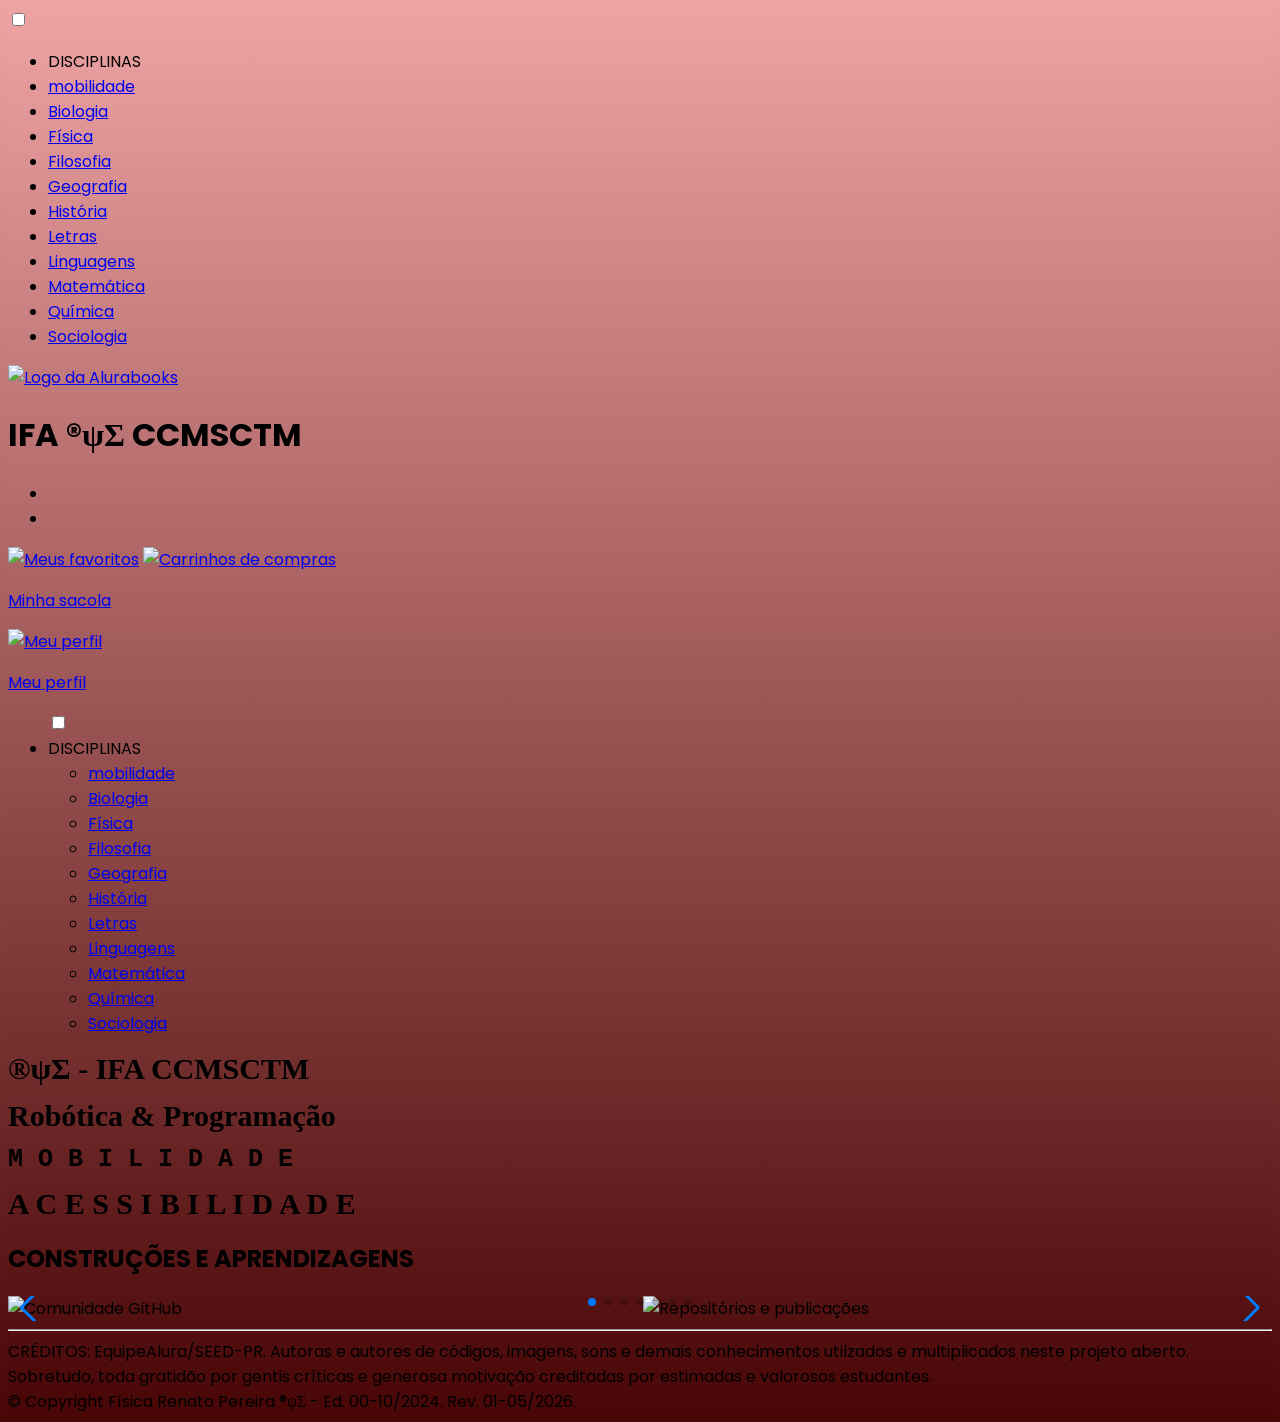
==== index.html @ ce44a444 "Update index.html" ====
<!DOCTYPE html>
<html lang="pt-BR">

<head> <!--INSTRUMENTOS DO PROGRAMADOR-->
    <meta charset="UTF-8">
    <meta name="viewport" content="width=device-width, initial-scale=1.0">
    <title>®ψΣ - IFA CCMSCTM</title>
    <link rel="icon" type="image/svg" href="img/Logo.svg">
    <link rel="stylesheet" href="reset.css">
    <link rel="preconnect" href="https://fonts.googleapis.com">
    <link rel="preconnect" href="https://fonts.gstatic.com" crossorigin>
    <link href="https://fonts.googleapis.com/css2?family=Poppins:wght@300;400;500;700&display=swap" rel="stylesheet">
    <link rel="stylesheet" href="https://unpkg.com/swiper@8/swiper-bundle.min.css" />
    <link href="https://fonts.googleapis.com/css2?family=Josefin+Sans:wght@400;700&display=swap" rel="stylesheet">
    <link rel="stylesheet" href="styles.css">

    <link rel="stylesheet" href="https://cdn.jsdelivr.net/npm/swiper@11/swiper-bundle.min.css"/>
    <script src="https://cdn.jsdelivr.net/npm/swiper@11/swiper-bundle.min.js"></script>
</head>

<body> <!--CORPO DA PÁGINA INICIAL-->
    <header class="cabeçalho"> <!--CABEÇALHO E CLASSE PARA O CSS STYLE-->
        <div class="container"> <!--UMA DIVISÃO PARA COMPORTAR OS ELEMENTOS DO CABEÇALHO E AS CLASSES DE CSS-->
            <input type="checkbox" id="menu" class="container__botao"> <!--Cria caixa de seleção (checkbox) interativa, usada para controlar elementos de interface (AQUI: menus "hambúrguer" responsivos).--> 
            <label for="menu" class="container__rotulo"> <!--A área clicável que interage com o botão do menu-->
                <span class="cabeçalho__menu-hamburguer container__imagem"></span> <!--Estiliza o menu hamburger-->
            
    </label>
        <ul class="lista-menu"> <!-- Lista Oculta de links de Navegação do site no HAMBURGER PARA O CELULAR ou MOBILE-->
            <li class="lista-menu__titulo">DISCIPLINAS</li>
                     <li class="lista-menu__item">
                        <a href="mobilidade.html" class="lista-menu__link">mobilidade</a>
                    </li>
                    <li class="lista-menu__item">
                        <a href="#" class="lista-menu__link">Biologia</a>
                    </li>
                    <li class="lista-menu__item">
                        <a href="#" class="lista-menu__link">Física</a>
                    </li>
                    <li class="lista-menu__item">
                        <a href="#" class="lista-menu__link">Filosofia</a>
                    </li>
                    <li class="lista-menu__item">
                        <a href="#" class="lista-menu__link">Geografia</a>
                    </li>
                    <li class="lista-menu__item">
                        <a href="#" class="lista-menu__link">História</a>
                    </li>
                    <li class="lista-menu__item">
                        <a href="#" class="lista-menu__link">Letras</a>
                    </li>
                    <li class="lista-menu__item">
                        <a href="#" class="lista-menu__link">Linguagens</a>
                    </li>
                    <li class="lista-menu__item">
                        <a href="#" class="lista-menu__link">Matemática</a>
                    </li>
                    <li class="lista-menu__item">
                        <a href="#" class="lista-menu__link">Química</a>
                    </li>
                    <li class="lista-menu__item">
                        <a href="#" class="lista-menu__link">Sociologia</a>
                    </li>
            </ul> <!--Fim da Lista de Navegação de celular/mobile-->
    
    
            <a href="index.html"><!--IMAGEM DA LOGO COM LINK PARA A HOME PAGE-->
               <img src="img/Logo.svg" alt="Logo da Alurabooks" class="container__imagem">
            </a><!-- LOGO DO SITE NO CABEÇALHO E CLASSE DO CSS-->
            <h1 class="container__titulo"><b class="container__titulo--negrito">IFA ®ψΣ</b> CCMSCTM</h1>
        </div> <!-- TÍTULO DO SITE NO CABEÇALHO E CLASSE DO CSS-->

        <ul><!--LISTA COM LINKS PARA OS FAVORITOS E MINHA ESTANTE - DESATIVADOS-->
            <li class="opções__item"><a href="#" class="opções__link"></a></li> <!--Favoritos-->            
        <div class="container">
            <li class="opções__item"><a href="#" class="opções__link"></a></li> <!--Minha Estante-->
        </ul>

                           <!--IMAGENS LINKADAS DOS FAVORITOS, MINHA SACOLA E MEU PERFIL - APARENTES, MAS NÃO FUNCIONAIS-->
            <a href="#"><img src="img/Favoritos.svg" alt="Meus favoritos"
                class="container__imagem container__imagem-transparente"></a>
            <a href="#" class="container__link">
                <img src="img/Compras.svg" alt="Carrinhos de compras" class="container__imagem">
                <p class="container__texto">Minha sacola</p>
            </a>
            <a href="#" class="container__link">
                <img src="img/Usuario.svg" alt="Meu perfil" class="container__imagem">
                <p class="container__texto">Meu perfil</p>
            </a> <!--FIM DO CAMPO DOS LINKS NO CELULAR OU MOBILE-->

 <ul class="opções"> <!-- LISTA VISÍVEL DE LINKS DE NAVEGAÇAO do site no HAMBURGER DO CBEÇALHO PARA O DESKTOP-->
            <input type="checkbox" id="opções-menu" class="opções__botão"> <!--input cria um marcador clicável, id identifica para label usar o for e endereçar a ação, o class leva ao CSS-->
            <label for="opções-menu" class="opções__rotulo"> <!--ENDEREÇADOR DO S LINKS DO MENU HAMBURBER-->
                <li class="opções__item">DISCIPLINAS</li> <!--TÍTULO DO MENU HAMBRGER -->
            </label>

            <ul class="lista-menu"> <!-- LISTA OCULTA DE LINKS DE NAVEGAÇÃO do site no HAMBURGER PARA O DESKTOP E CLASSE DO CSS-->
                <li class="lista-menu__item">
                    <a href="mobilidade.html" class="lista-menu__link">mobilidade</a>
                </li>
                <li class="lista-menu__item">
                    <a href="#" class="lista-menu__link">Biologia</a>
                </li>
                <li class="lista-menu__item">
                    <a href="#" class="lista-menu__link">Física</a>
                </li>
                <li class="lista-menu__item">
                    <a href="#" class="lista-menu__link">Filosofia</a>
                </li>
                  <li class="lista-menu__item">
                    <a href="#" class="lista-menu__link">Geografia</a>
                </li>
                <li class="lista-menu__item">
                    <a href="#" class="lista-menu__link">História</a>
                </li>
                <li class="lista-menu__item">
                    <a href="#" class="lista-menu__link">Letras</a>
                </li>
                <li class="lista-menu__item">
                    <a href="#" class="lista-menu__link">Linguagens</a>
                </li>
                <li class="lista-menu__item">
                    <a href="#" class="lista-menu__link">Matemática</a>
                </li>
                 <li class="lista-menu__item">
                    <a href="#" class="lista-menu__link">Química</a>
                </li>
                <li class="lista-menu__item">
                    <a href="#" class="lista-menu__link">Sociologia</a>
                </li>

            </ul> <!--FIM DA LISTA DE NAVEGAÇAO DO DESKTOP-->

        </div>
    
    </header>  <!--FIM DO CABEÇALHO-->


    
   <section class="banner"> <!--Primeiro Espaço editável da página inicial- UMA SECTION, UMA REGIÃO VISUAL NA HOME PAGE-->
        <h1 class="gradient-text">®ψΣ - IFA CCMSCTM </h1>        
         <h3 class="gradient-text">Robótica & Programação</h3> <!--Título Colorido-->
        <div class="banner-container">
             <h1 class="titulo-digitando">M O B I L I D A D E</h1>
             <h1 class="gradient-text">A C E S S I B I L I D A D E</h1>
        </div>
    </section>


                <!--INÍCIO DO CARROSSEL DE IMAGENS E CLASS DO CSS-->
    <section class="carrossel">
        <h1 class="carrossel__titulo">CONSTRUÇÕES E APRENDIZAGENS</h1>
        <!-- CONTEÚDO DO CARROSSEL, SLIDES -->
        <div class="carrossel__container"> <!--AGRPAMENTO DOS SLIDES-->
            <div class="swiper"> <!--ORGANIZA O INICIA DO DESLIZAMENTO, MAS REQUER O WRAPPEER -->
                <div class="swiper-pagination"></div> <!--ORGANIZA A INDERIAÇÃO, ALOCAÇÃO DOS SLIDES PARA EXECUÇÃO-->

                <div class="swiper-wrapper"> <!--ORGANIZA E POSSIBILITA A TRANSIÇÃO DOS SLIDES--> 
                    <!-- ALOCAÇÃO DOS SLIDES -->
                    <div class="swiper-slide"><img src="img/git.svg" alt="Comunidade GitHub"></div>
                    <div class="swiper-slide"><img src="img/git1.svg" alt="Repositórios e publicações"></div>
                    <div class="swiper-slide"><img src="img/tink.svg" alt="Simuladores de robótica"></div>
                    <div class="swiper-slide"><img src="img/tink3.svg" alt="Programaçao e publicações"></div>
                    <div class="swiper-slide"><img src="img/tink.svg" alt="Códigos e simuladores"></div>
                    <div class="swiper-slide"><img src="img/ifa.svg" alt="Projeto e publicações"></div>
                    <div class="swiper-slide"><img src="img/vs2.svg" alt="Códigos e simuladores"></div>
                </div>

                <!-- HABILITA A NAVEGAÇÃO POR BOTÕES -->
                <div class="swiper-button-prev"></div>
                <div class="swiper-button-next"></div>
            </div>
        </div>
    </section> <!--FIM DO CARROSSEL-->

    <hr /> <!--LINHA HORIZONTAL DE SEPARAÇÃO-->



      <!--JAVA PARA CARROSSEL DE SLIDES DINÂMICO E MANUAL POR SETAS-->
<script>
  const swiper = new Swiper('.swiper', {
    // Configuração da navegação (setas funcionando)
    navigation: {
      nextEl: '.swiper-button-next',
      prevEl: '.swiper-button-prev',
    },
    
    // Paginação (opcional)
    pagination: {                
      el: '.swiper-pagination',
      clickable: true, // Adiciona clicabilidade aos pontos
    },

    // Configurações para Loop Infinito
    loop: true, // Habilita o loop
    slidesPerView: 2, // Quantidade de slides visíveis
    spaceBetween: 5, // Espaçamento
    
    // Opcional: Adicionar autoplay para ser automático
    autoplay: {
      delay: 5000,
      disableOnInteraction: false, // Mantém o autoplay após usar as setas
    },
  });
</script>   <!--FIM DO CÓDIGO JAVA E UTILIZAÇÃO-->
             


         <!--CÓDIGO JAVA PAUSADO, SEM AÇÃO DAS SETAS-->
<script>
// Certifique-se de importar o Autoplay se estiver usando módulos
// import Swiper, { Navigation, Pagination, Autoplay } from 'swiper'; 
// Swiper.use([Navigation, Pagination, Autoplay]);

//const swiper = new Swiper('.swiper', {
  // Configuração da navegação
  //spaceBetween: 5,
  //slidesPerView: 2, // Pode ser 'auto' para slides dinâmicos
  
  //navigation: {
    //nextEl: '.swiper-button-next',
    //prevEl: '.swiper-button-prev',
  //},
  
  // Opcionais
  //pagination: { el: '.swiper-pagination', clickable: true },

  // --- ALTERAÇÕES PARA INFINITO/DINÂMICO ---
  //loop: true, // Habilita o loop infinito
  
 // autoplay: {
   // delay: 0, // 0ms para efeito contínuo (marquee)
   // disableOnInteraction: false, // Continua mesmo após interagir
 // },
  
 // speed: 15000, // Velocidade da transição (aumente para ser mais lento)
  
  // Opcional: Se quiser que mova suavemente sem parar
  // freeMode: true, 
  // freeModeSticky: true, 
  
  // --- Garante que o Swiper se atualize ao adicionar itens ---
  // observer: true,
  //observeParents: true,
//});

 </script>



    
    <div class="rodapepadrao"> <!--RODAPÉ-->
         CRÉDITOS: EquipeAlura/SEED-PR. Autoras e autores de códigos, imagens, sons e demais conhecimentos utilzados e multiplicados neste projeto aberto. Sobretudo, toda gratidão por gentis críticas e generosa motivação creditadas por estimadas e valorosos estudantes.
          <div class="copyright">© Copyright Física Renato Pereira ®ψΣ - Ed. 00-10/2024. Rev. 01-05/2026.</div>
          </div>

    
</body> <!--FIM DO CORPO DA FOE PAGE-->

</html> <!--FIM DO CÓDIGO-->
---- styles.css ----
@import url("styles/header.css");
@import url("styles/banner.css");
@import url("styles/carrossel.css");
@import url("styles/topicos.css");
@import url("styles/contato.css");
@import url("styles/rodapé.css");

:root {
    --cor-de-fundo: #EBECEE;
    --branco: #FFFFFF;
    --vermelho: darkred;
    --laranja: #8b0000;
    --azul-degrade: linear-gradient(97.54deg, #002F52 35.49%, #326589 165.37%);
    --fonte-principal: "Poppins";
    --azul: #002F52;
    --fonte-secundario: "Josefin Sans";
    --preto: #000000;
    --cinza: #474646;
    --cinza-claro: #858585;
}

body, html {
    background: linear-gradient(to bottom, #eea3a3 0%,#490606 100%);
    font-family: var(--fonte-principal);
    font-size: 16px;
    font-weight: 400;
}

.titulo-digitando {
    font-family: monospace;
    font-size: 25px;
    color:linear-gradient(to right, #efecec, #21024c); 
    overflow: hidden;
    white-space: nowrap;
    border-right: px solid;
    width: 1;
    animation: typing 6s steps(30, end) infinite, blink 1s infinite;
    margin-top: 1%;
    margin-bottom: 1%;
}

@keyframes typing {
    0% {
        width: 0;
    }
    50%, 100% {
        width: 100%; /* Expande o tamanho até preencher todo o texto */
    }
}

@keyframes blink {
    50% {
        border-color: transparent;
    }
}

.gradient-text {
  font-family: Garamond;
  font-size: 30px;
  color: #440505;
  background: linear-gradient(97.54deg, black 20%, yellow 15%, blue 20%, #110003 25%, darkred 30%, rgb(2, 66, 15) 35%);
  background-size: 400%; /* Aumenta o tamanho do fundo para animar */
  -webkit-background-clip: text; /* Recorta o fundo no formato do texto */
  background-clip: text;
  -webkit-text-fill-color: transparent; /* Torna a cor original transparente */
  animation: degrade-animation 15s ease infinite; /* Animação */
margin-bottom: 0%;
margin-top: 1vw;
}

@keyframes degrade-animation {
  0% { background-position: 0% 50%; }
  50% { background-position: 100% 50%; }
  100% { background-position: 0% 50%; }
}
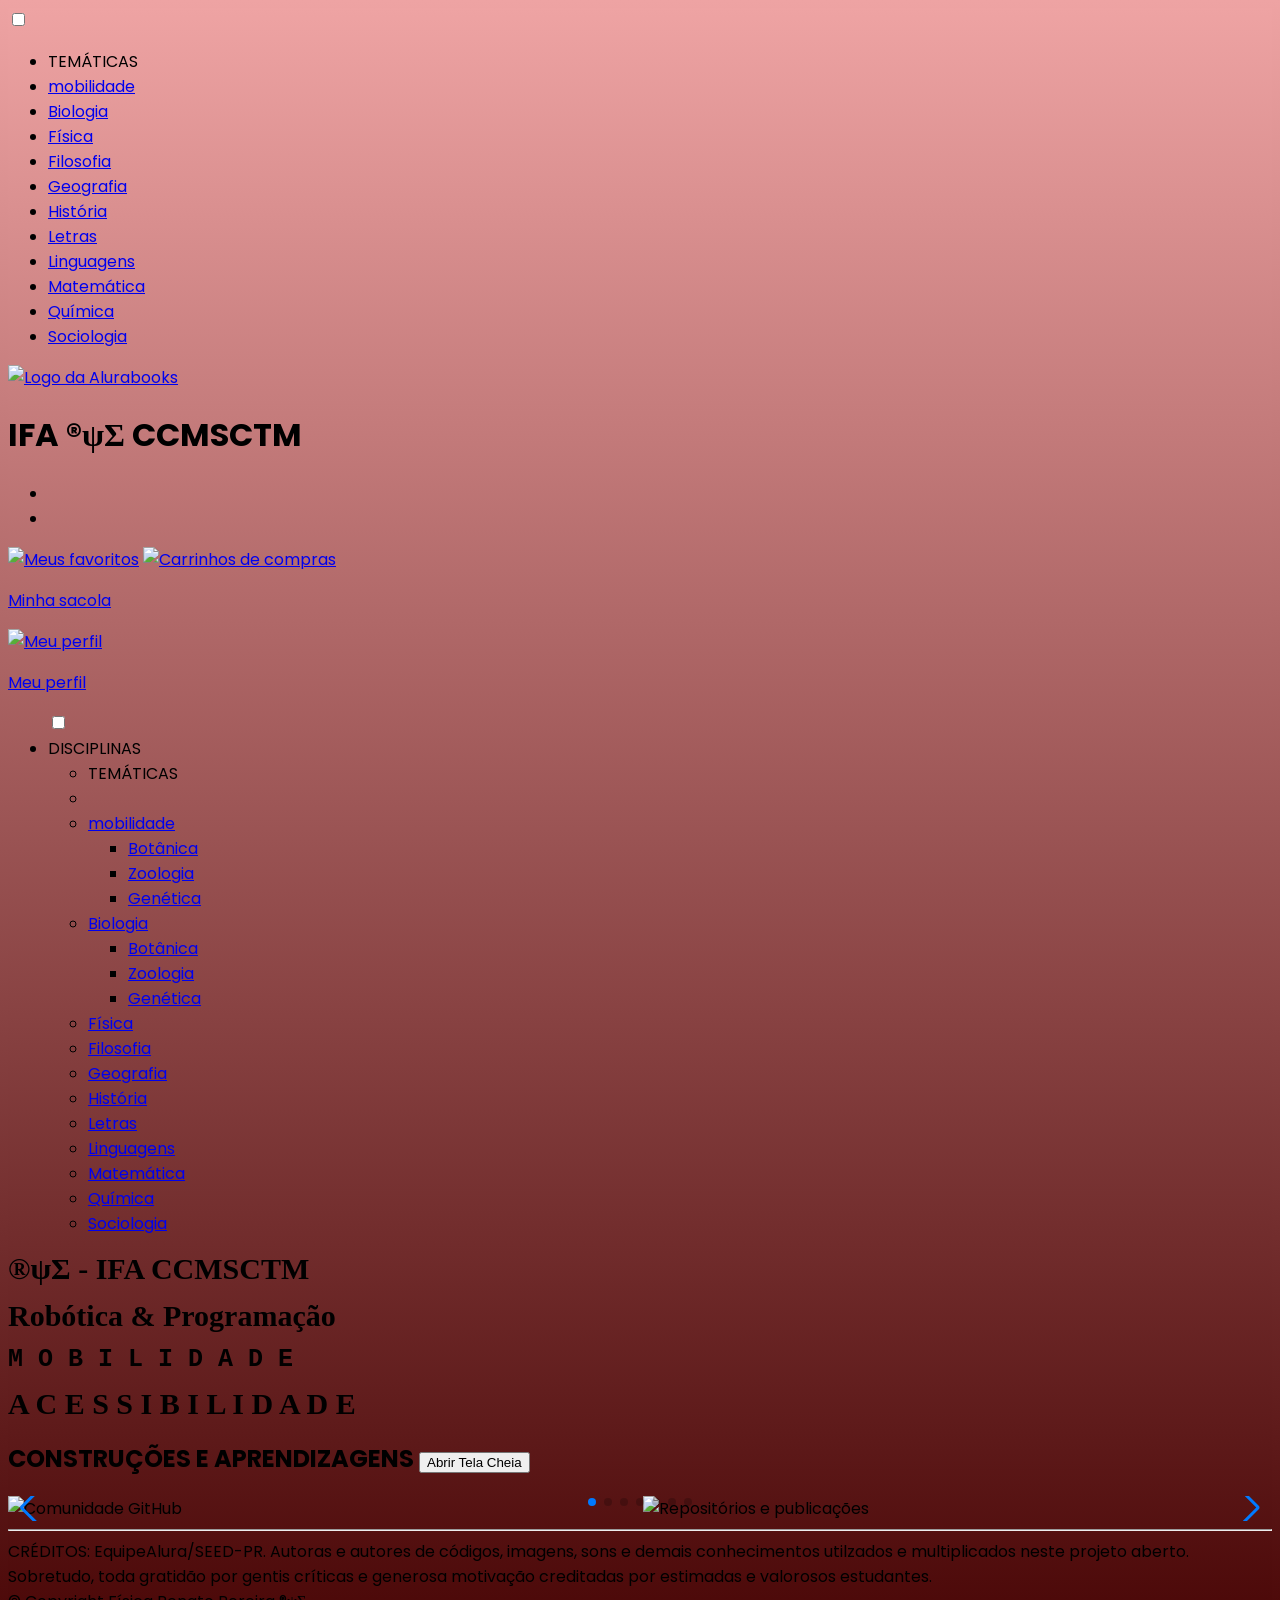
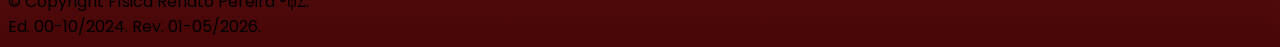
==== commit 25aa9755: "Update index.html" ====
--- a/index.html
+++ b/index.html
@@ -27,7 +27,7 @@
             
     </label>
         <ul class="lista-menu"> <!-- Lista Oculta de links de Navegação do site no HAMBURGER PARA O CELULAR ou MOBILE-->
-            <li class="lista-menu__titulo">DISCIPLINAS</li>
+            <li class="lista-menu__titulo">TEMÁTICAS</li>
                      <li class="lista-menu__item">
                         <a href="mobilidade.html" class="lista-menu__link">mobilidade</a>
                     </li>
@@ -93,43 +93,37 @@
             <label for="opções-menu" class="opções__rotulo"> <!--ENDEREÇADOR DO S LINKS DO MENU HAMBURBER-->
                 <li class="opções__item">DISCIPLINAS</li> <!--TÍTULO DO MENU HAMBRGER -->
             </label>
-
-            <ul class="lista-menu"> <!-- LISTA OCULTA DE LINKS DE NAVEGAÇÃO do site no HAMBURGER PARA O DESKTOP E CLASSE DO CSS-->
-                <li class="lista-menu__item">
-                    <a href="mobilidade.html" class="lista-menu__link">mobilidade</a>
-                </li>
-                <li class="lista-menu__item">
-                    <a href="#" class="lista-menu__link">Biologia</a>
-                </li>
-                <li class="lista-menu__item">
-                    <a href="#" class="lista-menu__link">Física</a>
-                </li>
-                <li class="lista-menu__item">
-                    <a href="#" class="lista-menu__link">Filosofia</a>
-                </li>
-                  <li class="lista-menu__item">
-                    <a href="#" class="lista-menu__link">Geografia</a>
-                </li>
-                <li class="lista-menu__item">
-                    <a href="#" class="lista-menu__link">História</a>
-                </li>
-                <li class="lista-menu__item">
-                    <a href="#" class="lista-menu__link">Letras</a>
-                </li>
-                <li class="lista-menu__item">
-                    <a href="#" class="lista-menu__link">Linguagens</a>
-                </li>
-                <li class="lista-menu__item">
-                    <a href="#" class="lista-menu__link">Matemática</a>
-                </li>
-                 <li class="lista-menu__item">
-                    <a href="#" class="lista-menu__link">Química</a>
-                </li>
-                <li class="lista-menu__item">
-                    <a href="#" class="lista-menu__link">Sociologia</a>
-                </li>
-
-            </ul> <!--FIM DA LISTA DE NAVEGAÇAO DO DESKTOP-->
+                    <ul class="lista-menu"> 
+                        <li class="lista-menu__titulo">TEMÁTICAS</li> 
+                        <li class="lista-menu__item"> 
+                            <li class="lista-menu__item dropdown">   
+                             <a href="mobilidade.html" class="lista-menu__link">mobilidade</a> 
+                               <ul class="submenu">
+                                  <li><a href="botanica.html" class="submenu__link">Botânica</a></li>
+                                  <li><a href="zoologia.html" class="submenu__link">Zoologia</a></li>
+                                  <li><a href="genetica.html" class="submenu__link">Genética</a></li>
+                                </ul>
+                              </li> 
+                        <!-- Item com Submenu -->
+                          <li class="lista-menu__item dropdown"> 
+                            <a href="#" class="lista-menu__link">Biologia</a> 
+                            <ul class="submenu">
+                              <li><a href="botanica.html" class="submenu__link">Botânica</a></li>
+                              <li><a href="zoologia.html" class="submenu__link">Zoologia</a></li>
+                              <li><a href="genetica.html" class="submenu__link">Genética</a></li>
+                            </ul>
+                          </li> 
+  
+                              <li class="lista-menu__item"> <a href="#" class="lista-menu__link">Física</a> </li> 
+                              <li class="lista-menu__item"> <a href="#" class="lista-menu__link">Filosofia</a> </li> 
+                              <li class="lista-menu__item"> <a href="#" class="lista-menu__link">Geografia</a> </li> 
+                              <li class="lista-menu__item"> <a href="#" class="lista-menu__link">História</a> </li> 
+                              <li class="lista-menu__item"> <a href="#" class="lista-menu__link">Letras</a> </li> 
+                              <li class="lista-menu__item"> <a href="#" class="lista-menu__link">Linguagens</a> </li> 
+                              <li class="lista-menu__item"> <a href="#" class="lista-menu__link">Matemática</a> </li> 
+                              <li class="lista-menu__item"> <a href="#" class="lista-menu__link">Química</a> </li> 
+                              <li class="lista-menu__item"> <a href="#" class="lista-menu__link">Sociologia</a> </li> 
+                            </ul> <!--FIM DA LISTA DE NAVEGAÇAO DO DESKTOP-->
 
         </div>
     
@@ -148,30 +142,26 @@
 
 
                 <!--INÍCIO DO CARROSSEL DE IMAGENS E CLASS DO CSS-->
-    <section class="carrossel">
-        <h1 class="carrossel__titulo">CONSTRUÇÕES E APRENDIZAGENS</h1>
-        <!-- CONTEÚDO DO CARROSSEL, SLIDES -->
-        <div class="carrossel__container"> <!--AGRPAMENTO DOS SLIDES-->
-            <div class="swiper"> <!--ORGANIZA O INICIA DO DESLIZAMENTO, MAS REQUER O WRAPPEER -->
-                <div class="swiper-pagination"></div> <!--ORGANIZA A INDERIAÇÃO, ALOCAÇÃO DOS SLIDES PARA EXECUÇÃO-->
-
-                <div class="swiper-wrapper"> <!--ORGANIZA E POSSIBILITA A TRANSIÇÃO DOS SLIDES--> 
-                    <!-- ALOCAÇÃO DOS SLIDES -->
-                    <div class="swiper-slide"><img src="img/git.svg" alt="Comunidade GitHub"></div>
-                    <div class="swiper-slide"><img src="img/git1.svg" alt="Repositórios e publicações"></div>
-                    <div class="swiper-slide"><img src="img/tink.svg" alt="Simuladores de robótica"></div>
-                    <div class="swiper-slide"><img src="img/tink3.svg" alt="Programaçao e publicações"></div>
-                    <div class="swiper-slide"><img src="img/tink.svg" alt="Códigos e simuladores"></div>
-                    <div class="swiper-slide"><img src="img/ifa.svg" alt="Projeto e publicações"></div>
-                    <div class="swiper-slide"><img src="img/vs2.svg" alt="Códigos e simuladores"></div>
-                </div>
-
-                <!-- HABILITA A NAVEGAÇÃO POR BOTÕES -->
-                <div class="swiper-button-prev"></div>
-                <div class="swiper-button-next"></div>
-            </div>
-        </div>
-    </section> <!--FIM DO CARROSSEL-->
+<section class="carrossel"> 
+  <h1 class="carrossel__titulo">CONSTRUÇÕES E APRENDIZAGENS <button id="btn-fullscreen">Abrir Tela Cheia</button></h1> 
+  <!-- Adicionamos o id "carrossel-fullscreen" aqui -->
+  <div class="carrossel__container" id="carrossel-fullscreen"> 
+    <div class="swiper"> 
+      <div class="swiper-pagination"></div> 
+      <div class="swiper-wrapper"> 
+        <div class="swiper-slide"><img src="img/git.svg" alt="Comunidade GitHub"></div> 
+        <div class="swiper-slide"><img src="img/git1.svg" alt="Repositórios e publicações"></div> 
+        <div class="swiper-slide"><img src="img/tink.svg" alt="Simuladores de robótica"></div> 
+        <div class="swiper-slide"><img src="img/tink3.svg" alt="Programaçao e publicações"></div> 
+        <div class="swiper-slide"><img src="img/tink.svg" alt="Códigos e simuladores"></div> 
+        <div class="swiper-slide"><img src="img/ifa.svg" alt="Projeto e publicações"></div> 
+        <div class="swiper-slide"><img src="img/vs2.svg" alt="Códigos e simuladores"></div> 
+      </div> 
+      <div class="swiper-button-prev"></div> 
+      <div class="swiper-button-next"></div> 
+    </div> 
+  </div> 
+</section> <!--FIM DO CARROSSEL-->
 
     <hr /> <!--LINHA HORIZONTAL DE SEPARAÇÃO-->
 
@@ -247,12 +237,54 @@
 
  </script>
 
+<script>
+
+    const carrosselContainer = document.getElementById('carrossel-fullscreen');
+
+// Executa ao clicar duas vezes no carrossel (evita conflito com arrastar os slides)
+carrosselContainer.addEventListener('dblclick', () => {
+  if (!document.fullscreenElement) {
+    // Entra em tela cheia
+    carrosselContainer.requestFullscreen()
+      .catch(err => console.error(`Erro ao ativar tela cheia: ${err.message}`));
+  } else {
+    // Sai da tela cheia se já estiver nela
+    document.exitFullscreen();
+  }
+});
+
+// Força o Swiper a atualizar o layout após mudar para tela cheia
+document.addEventListener('fullscreenchange', () => {
+  // Substitua "meuSwiper" pela variável onde você instanciou o seu Swiper
+  if (typeof meuSwiper !== 'undefined') {
+    setTimeout(() => meuSwiper.update(), 300); 
+  }
+});
+</script>
+
+<script>
+    const botaoFullscreen = document.getElementById('btn-fullscreen');
+const carrosselSecao = document.querySelector('.carrossel');
+
+botaoFullscreen.addEventListener('click', () => {
+    if (!document.fullscreenElement) {
+        // Solicita a abertura da seção em tela cheia
+        carrosselSecao.requestFullscreen().catch(err => {
+            console.error(`Erro ao tentar abrir tela cheia: ${err.message}`);
+        });
+    } else {
+        // Sai da tela cheia
+        document.exitFullscreen();
+    }
+});
+</script>
 
 
     
     <div class="rodapepadrao"> <!--RODAPÉ-->
          CRÉDITOS: EquipeAlura/SEED-PR. Autoras e autores de códigos, imagens, sons e demais conhecimentos utilzados e multiplicados neste projeto aberto. Sobretudo, toda gratidão por gentis críticas e generosa motivação creditadas por estimadas e valorosos estudantes.
-          <div class="copyright">© Copyright Física Renato Pereira ®ψΣ - Ed. 00-10/2024. Rev. 01-05/2026.</div>
+         <div class="copyright">© Copyright Física Renato Pereira ®ψΣ.</div>
+          <div class="copyright"> Ed. 00-10/2024. Rev. 01-05/2026.</div>
           </div>
 
     
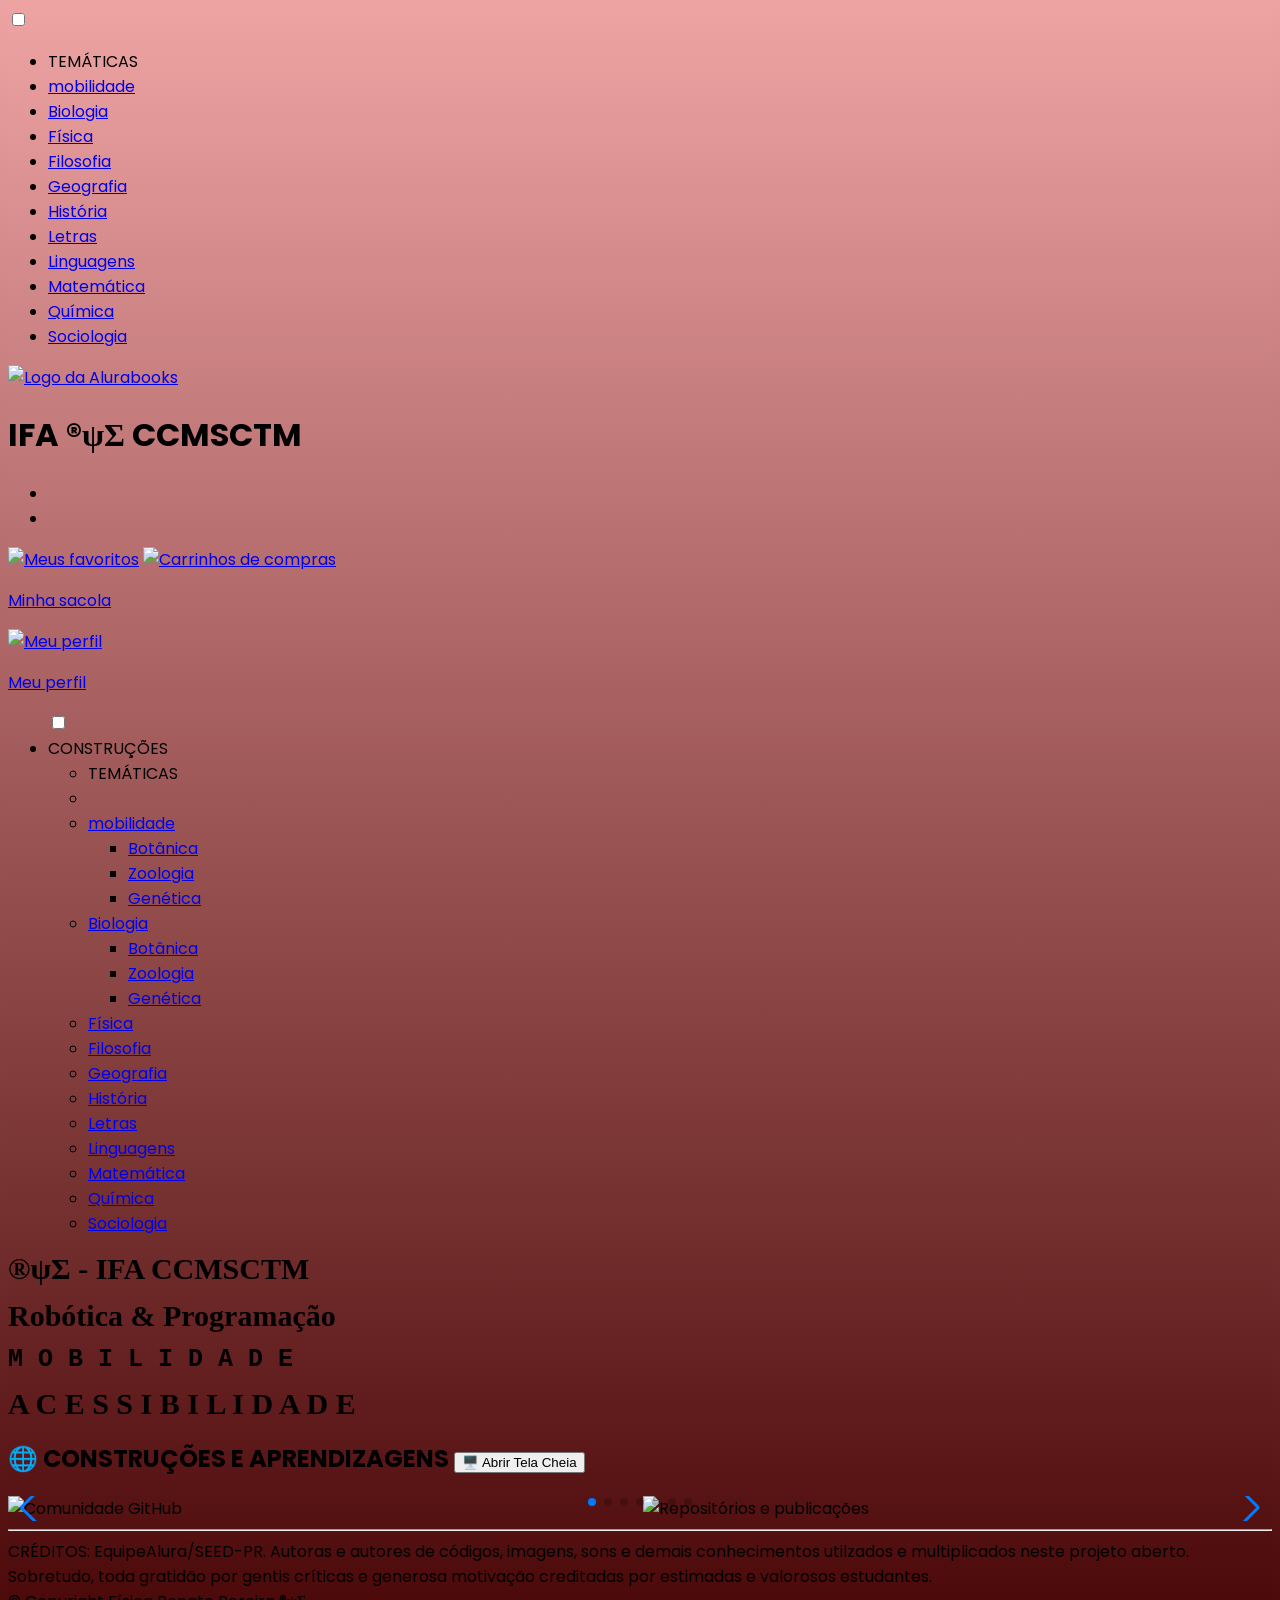
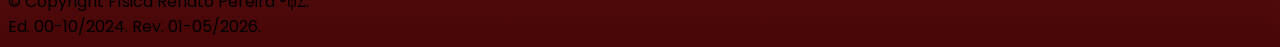
==== commit 0d7ccc17: "Update index.html" ====
--- a/index.html
+++ b/index.html
@@ -91,7 +91,7 @@
  <ul class="opções"> <!-- LISTA VISÍVEL DE LINKS DE NAVEGAÇAO do site no HAMBURGER DO CBEÇALHO PARA O DESKTOP-->
             <input type="checkbox" id="opções-menu" class="opções__botão"> <!--input cria um marcador clicável, id identifica para label usar o for e endereçar a ação, o class leva ao CSS-->
             <label for="opções-menu" class="opções__rotulo"> <!--ENDEREÇADOR DO S LINKS DO MENU HAMBURBER-->
-                <li class="opções__item">DISCIPLINAS</li> <!--TÍTULO DO MENU HAMBRGER -->
+                <li class="opções__item">CONSTRUÇÕES</li> <!--TÍTULO DO MENU HAMBRGER -->
             </label>
                     <ul class="lista-menu"> 
                         <li class="lista-menu__titulo">TEMÁTICAS</li> 
@@ -142,8 +142,9 @@
 
 
                 <!--INÍCIO DO CARROSSEL DE IMAGENS E CLASS DO CSS-->
-<section class="carrossel"> 
-  <h1 class="carrossel__titulo">CONSTRUÇÕES E APRENDIZAGENS <button id="btn-fullscreen">Abrir Tela Cheia</button></h1> 
+ <section class="carrossel"> 
+  <h1 class="carrossel__titulo">🌐 CONSTRUÇÕES E APRENDIZAGENS <button id="btn-fullscreen">🖥️ Abrir Tela Cheia</button></h1>
+
   <!-- Adicionamos o id "carrossel-fullscreen" aqui -->
   <div class="carrossel__container" id="carrossel-fullscreen"> 
     <div class="swiper"> 
@@ -161,7 +162,7 @@
       <div class="swiper-button-next"></div> 
     </div> 
   </div> 
-</section> <!--FIM DO CARROSSEL-->
+</section> <!--FIM DO CARROSSEL--><!--FIM DO CARROSSEL-->
 
     <hr /> <!--LINHA HORIZONTAL DE SEPARAÇÃO-->
 
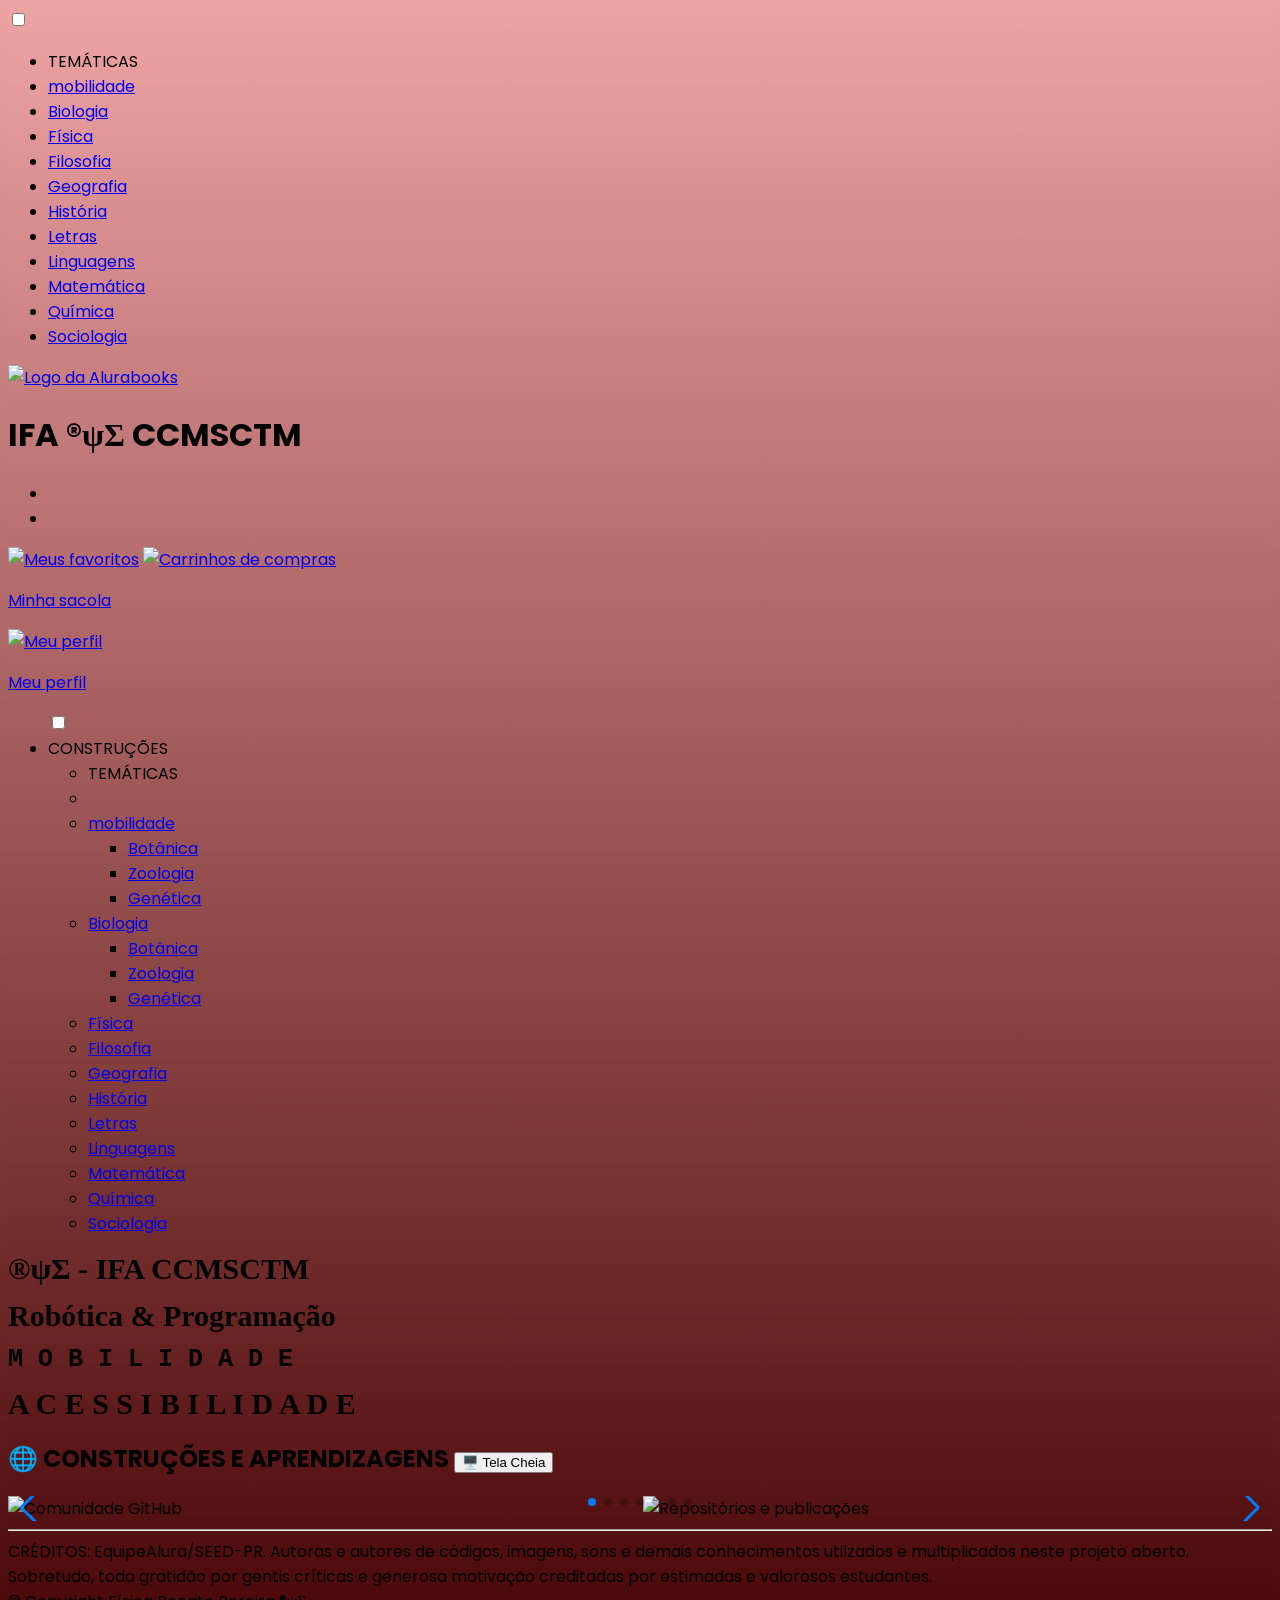
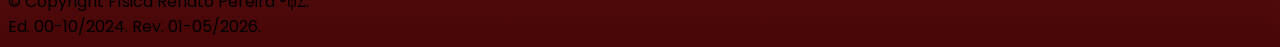
==== commit ffb9e158: "Update index.html" ====
--- a/index.html
+++ b/index.html
@@ -143,7 +143,7 @@
 
                 <!--INÍCIO DO CARROSSEL DE IMAGENS E CLASS DO CSS-->
  <section class="carrossel"> 
-  <h1 class="carrossel__titulo">🌐 CONSTRUÇÕES E APRENDIZAGENS <button id="btn-fullscreen">🖥️ Abrir Tela Cheia</button></h1>
+  <h1 class="carrossel__titulo">🌐 CONSTRUÇÕES E APRENDIZAGENS <button id="btn-fullscreen">🖥️ Tela Cheia</button></h1>
 
   <!-- Adicionamos o id "carrossel-fullscreen" aqui -->
   <div class="carrossel__container" id="carrossel-fullscreen"> 
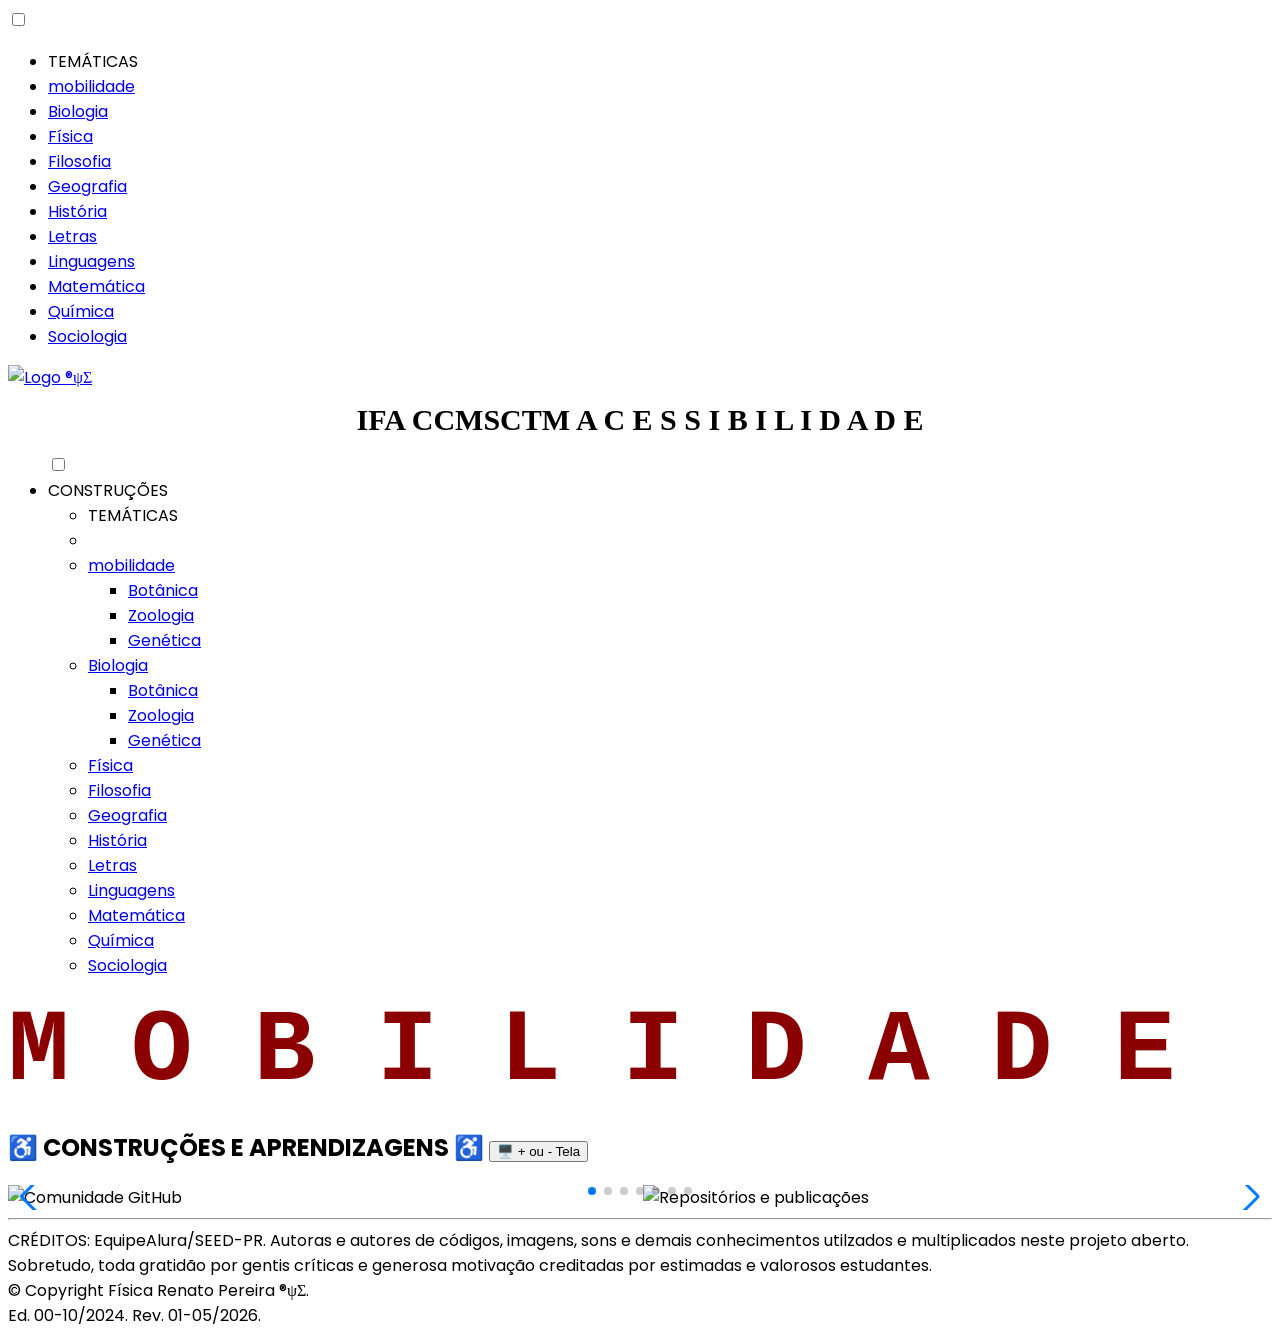
==== commit 3e063ae4: "Update index.html" ====
--- a/index.html
+++ b/index.html
@@ -63,35 +63,26 @@
                     </li>
             </ul> <!--Fim da Lista de Navegação de celular/mobile-->
     
-    
+          <div>  
             <a href="index.html"><!--IMAGEM DA LOGO COM LINK PARA A HOME PAGE-->
-               <img src="img/Logo.svg" alt="Logo da Alurabooks" class="container__imagem">
+               <img src="img/Logo.svg" alt="Logo ®ψΣ" class="container__imagem">
             </a><!-- LOGO DO SITE NO CABEÇALHO E CLASSE DO CSS-->
-            <h1 class="container__titulo"><b class="container__titulo--negrito">IFA ®ψΣ</b> CCMSCTM</h1>
+          </div>
+          <div>        
+             <h1 class="gradient-text"> IFA   CCMSCTM A C E S S I B I L I D A D E </h1>
+          </div>
+          
+
+
         </div> <!-- TÍTULO DO SITE NO CABEÇALHO E CLASSE DO CSS-->
 
-        <ul><!--LISTA COM LINKS PARA OS FAVORITOS E MINHA ESTANTE - DESATIVADOS-->
-            <li class="opções__item"><a href="#" class="opções__link"></a></li> <!--Favoritos-->            
-        <div class="container">
-            <li class="opções__item"><a href="#" class="opções__link"></a></li> <!--Minha Estante-->
-        </ul>
-
-                           <!--IMAGENS LINKADAS DOS FAVORITOS, MINHA SACOLA E MEU PERFIL - APARENTES, MAS NÃO FUNCIONAIS-->
-            <a href="#"><img src="img/Favoritos.svg" alt="Meus favoritos"
-                class="container__imagem container__imagem-transparente"></a>
-            <a href="#" class="container__link">
-                <img src="img/Compras.svg" alt="Carrinhos de compras" class="container__imagem">
-                <p class="container__texto">Minha sacola</p>
-            </a>
-            <a href="#" class="container__link">
-                <img src="img/Usuario.svg" alt="Meu perfil" class="container__imagem">
-                <p class="container__texto">Meu perfil</p>
-            </a> <!--FIM DO CAMPO DOS LINKS NO CELULAR OU MOBILE-->
+        
+          
 
  <ul class="opções"> <!-- LISTA VISÍVEL DE LINKS DE NAVEGAÇAO do site no HAMBURGER DO CBEÇALHO PARA O DESKTOP-->
             <input type="checkbox" id="opções-menu" class="opções__botão"> <!--input cria um marcador clicável, id identifica para label usar o for e endereçar a ação, o class leva ao CSS-->
-            <label for="opções-menu" class="opções__rotulo"> <!--ENDEREÇADOR DO S LINKS DO MENU HAMBURBER-->
-                <li class="opções__item">CONSTRUÇÕES</li> <!--TÍTULO DO MENU HAMBRGER -->
+            <label for="opções-menu" class="opções__rotulo"> <!--ENDEREÇADOR DOS LINKS DO MENU HAMBURBER-->
+                <li class="opções__item">CONSTRUÇÕES</li> <!--TÍTULO DO MENU HAMBURGER -->
             </label>
                     <ul class="lista-menu"> 
                         <li class="lista-menu__titulo">TEMÁTICAS</li> 
@@ -132,18 +123,15 @@
 
     
    <section class="banner"> <!--Primeiro Espaço editável da página inicial- UMA SECTION, UMA REGIÃO VISUAL NA HOME PAGE-->
-        <h1 class="gradient-text">®ψΣ - IFA CCMSCTM </h1>        
-         <h3 class="gradient-text">Robótica & Programação</h3> <!--Título Colorido-->
         <div class="banner-container">
-             <h1 class="titulo-digitando">M O B I L I D A D E</h1>
-             <h1 class="gradient-text">A C E S S I B I L I D A D E</h1>
+             <h1 class="titulo-digitando"> M O B I L I D A D E </h1>
         </div>
     </section>
 
 
                 <!--INÍCIO DO CARROSSEL DE IMAGENS E CLASS DO CSS-->
  <section class="carrossel"> 
-  <h1 class="carrossel__titulo">🌐 CONSTRUÇÕES E APRENDIZAGENS <button id="btn-fullscreen">🖥️ Tela Cheia</button></h1>
+  <h1 class="carrossel__titulo"> ♿ CONSTRUÇÕES E APRENDIZAGENS ♿  <button id="btn-fullscreen">🖥️ + ou - Tela</button></h1>
 
   <!-- Adicionamos o id "carrossel-fullscreen" aqui -->
   <div class="carrossel__container" id="carrossel-fullscreen"> 
@@ -289,6 +277,6 @@
           </div>
 
     
-</body> <!--FIM DO CORPO DA FOE PAGE-->
+</body> <!--FIM DO CORPO DA PAGE-->
 
 </html> <!--FIM DO CÓDIGO-->
--- a/styles.css
+++ b/styles.css
@@ -20,7 +20,7 @@
 }
 
 body, html {
-    background: linear-gradient(to bottom, #eea3a3 0%,#490606 100%);
+    background-color: white;
     font-family: var(--fonte-principal);
     font-size: 16px;
     font-weight: 400;
@@ -28,15 +28,15 @@
 
 .titulo-digitando {
     font-family: monospace;
-    font-size: 25px;
-    color:linear-gradient(to right, #efecec, #21024c); 
+    font-size: 8vw;
+    color: var(--vermelho); 
     overflow: hidden;
     white-space: nowrap;
     border-right: px solid;
     width: 1;
     animation: typing 6s steps(30, end) infinite, blink 1s infinite;
-    margin-top: 1%;
-    margin-bottom: 1%;
+    margin-top: 0%;
+    margin-bottom: 0%;
 }
 
 @keyframes typing {
@@ -58,6 +58,7 @@
   font-family: Garamond;
   font-size: 30px;
   color: #440505;
+  text-align: center;
   background: linear-gradient(97.54deg, black 20%, yellow 15%, blue 20%, #110003 25%, darkred 30%, rgb(2, 66, 15) 35%);
   background-size: 400%; /* Aumenta o tamanho do fundo para animar */
   -webkit-background-clip: text; /* Recorta o fundo no formato do texto */
@@ -73,5 +74,3 @@
   50% { background-position: 100% 50%; }
   100% { background-position: 0% 50%; }
 }
-
-
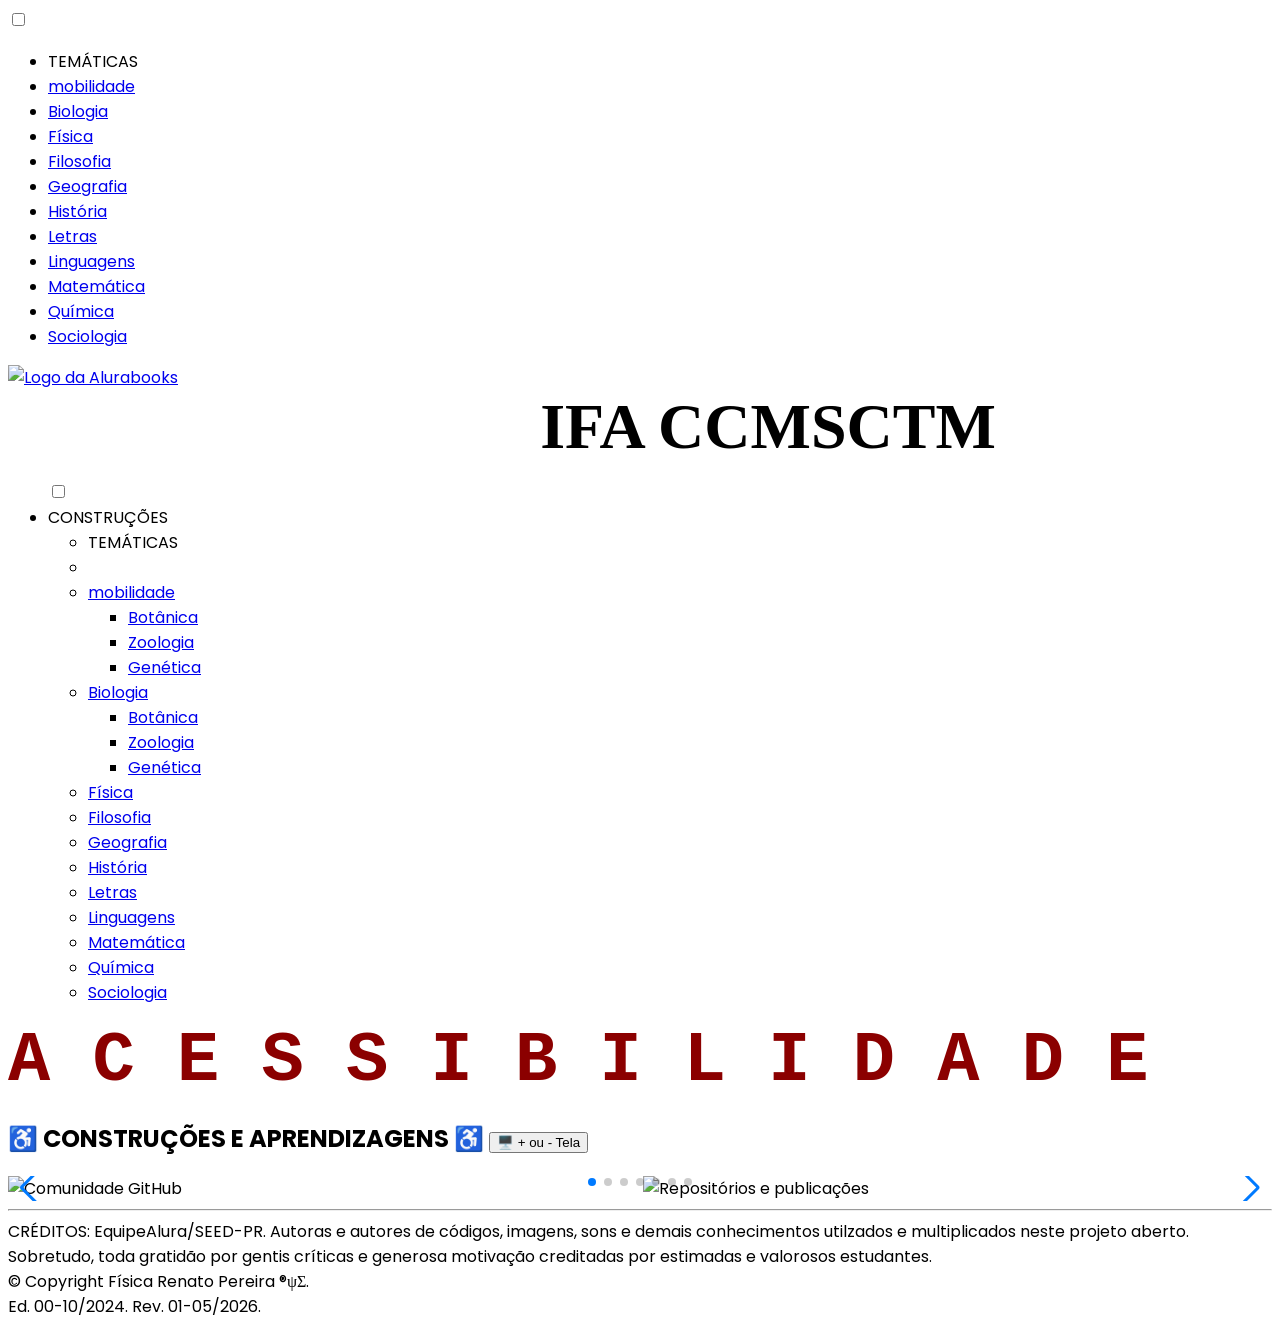
==== commit dd7c9d85: "Update index.html" ====
--- a/index.html
+++ b/index.html
@@ -65,14 +65,12 @@
     
           <div>  
             <a href="index.html"><!--IMAGEM DA LOGO COM LINK PARA A HOME PAGE-->
-               <img src="img/Logo.svg" alt="Logo ®ψΣ" class="container__imagem">
+               <img src="img/Logo.svg" alt="Logo da Alurabooks" class="container__imagem">
             </a><!-- LOGO DO SITE NO CABEÇALHO E CLASSE DO CSS-->
           </div>
-          <div>        
-             <h1 class="gradient-text"> IFA   CCMSCTM A C E S S I B I L I D A D E </h1>
+           <div>        
+             <h4 class="gradient-text"> IFA CCMSCTM  </h4>
           </div>
-          
-
 
         </div> <!-- TÍTULO DO SITE NO CABEÇALHO E CLASSE DO CSS-->
 
@@ -81,8 +79,8 @@
 
  <ul class="opções"> <!-- LISTA VISÍVEL DE LINKS DE NAVEGAÇAO do site no HAMBURGER DO CBEÇALHO PARA O DESKTOP-->
             <input type="checkbox" id="opções-menu" class="opções__botão"> <!--input cria um marcador clicável, id identifica para label usar o for e endereçar a ação, o class leva ao CSS-->
-            <label for="opções-menu" class="opções__rotulo"> <!--ENDEREÇADOR DOS LINKS DO MENU HAMBURBER-->
-                <li class="opções__item">CONSTRUÇÕES</li> <!--TÍTULO DO MENU HAMBURGER -->
+            <label for="opções-menu" class="opções__rotulo"> <!--ENDEREÇADOR DO S LINKS DO MENU HAMBURBER-->
+                <li class="opções__item">CONSTRUÇÕES</li> <!--TÍTULO DO MENU HAMBRGER -->
             </label>
                     <ul class="lista-menu"> 
                         <li class="lista-menu__titulo">TEMÁTICAS</li> 
@@ -124,7 +122,7 @@
     
    <section class="banner"> <!--Primeiro Espaço editável da página inicial- UMA SECTION, UMA REGIÃO VISUAL NA HOME PAGE-->
         <div class="banner-container">
-             <h1 class="titulo-digitando"> M O B I L I D A D E </h1>
+             <h1 class="titulo-digitando"> A C E S S I B I L I D A D E</h1>
         </div>
     </section>
 
--- a/styles.css
+++ b/styles.css
@@ -28,7 +28,7 @@
 
 .titulo-digitando {
     font-family: monospace;
-    font-size: 8vw;
+    font-size: 5.5vw;
     color: var(--vermelho); 
     overflow: hidden;
     white-space: nowrap;
@@ -38,6 +38,7 @@
     margin-top: 0%;
     margin-bottom: 0%;
 }
+
 
 @keyframes typing {
     0% {
@@ -56,9 +57,9 @@
 
 .gradient-text {
   font-family: Garamond;
-  font-size: 30px;
+  font-size: 5vw;
+  text-align: center;
   color: #440505;
-  text-align: center;
   background: linear-gradient(97.54deg, black 20%, yellow 15%, blue 20%, #110003 25%, darkred 30%, rgb(2, 66, 15) 35%);
   background-size: 400%; /* Aumenta o tamanho do fundo para animar */
   -webkit-background-clip: text; /* Recorta o fundo no formato do texto */
@@ -66,7 +67,10 @@
   -webkit-text-fill-color: transparent; /* Torna a cor original transparente */
   animation: degrade-animation 15s ease infinite; /* Animação */
 margin-bottom: 0%;
-margin-top: 1vw;
+margin-top: 0vw;
+margin-left: 10vw;
+margin-right: 1%;
+width: 100%;
 }
 
 @keyframes degrade-animation {
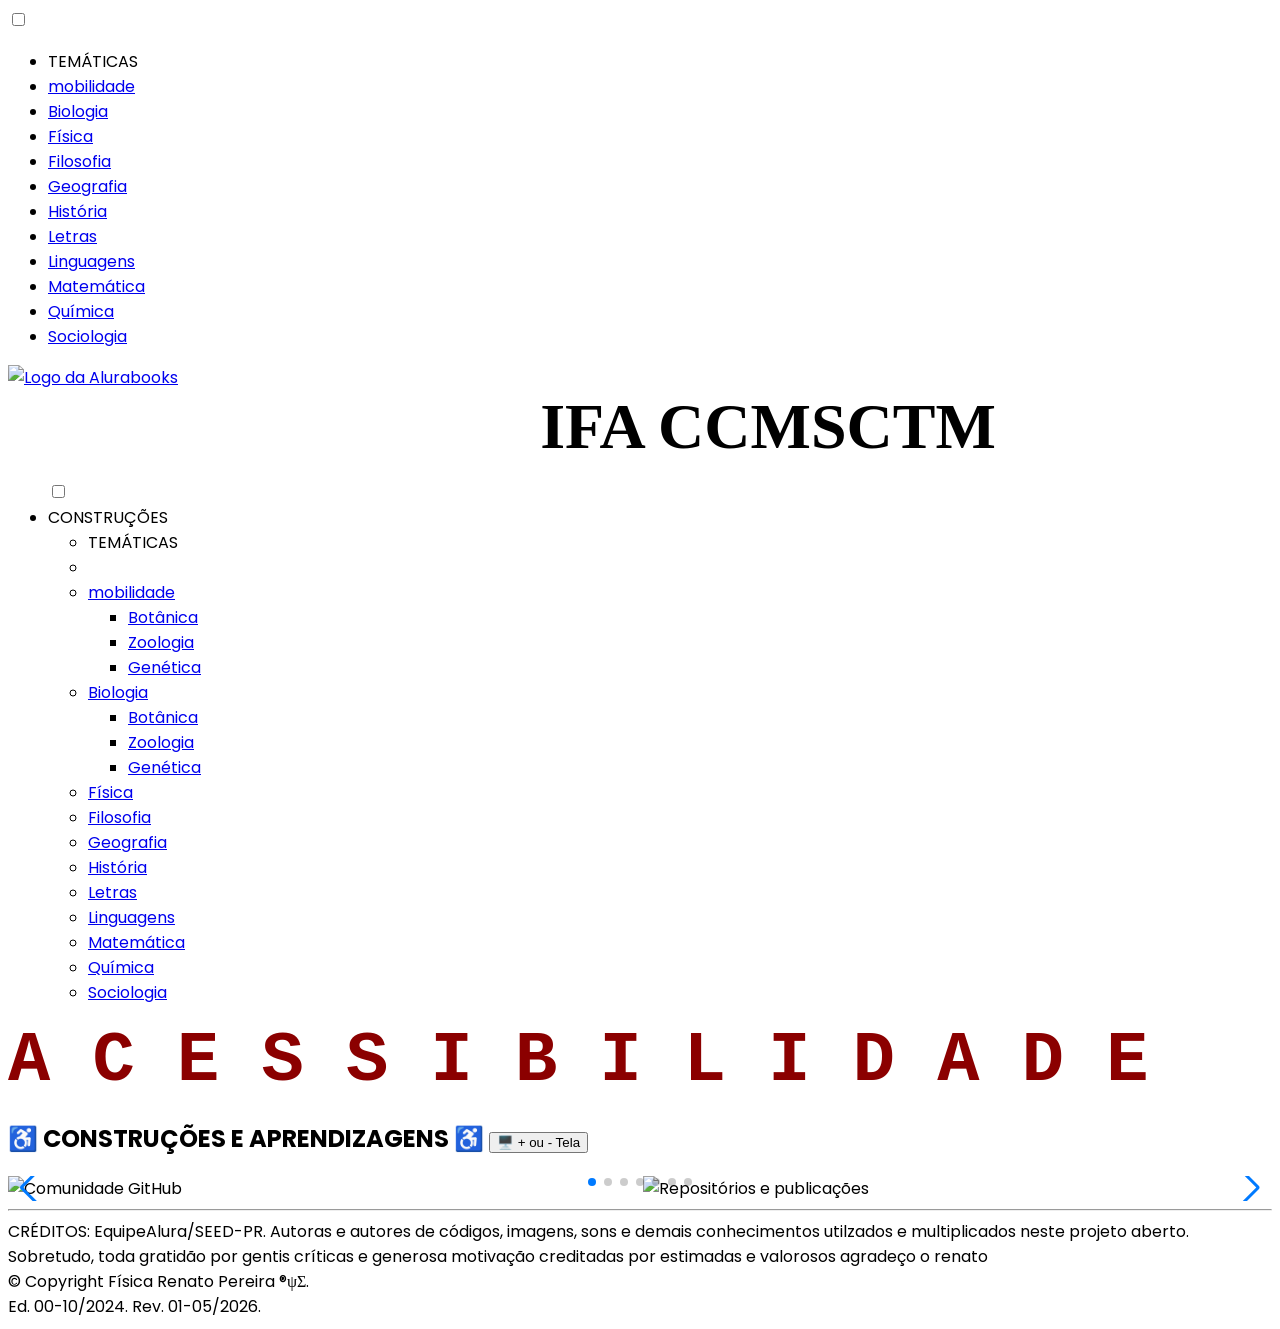
==== commit 87befa15: "Update index.html" ====
--- a/index.html
+++ b/index.html
@@ -269,7 +269,7 @@
 
     
     <div class="rodapepadrao"> <!--RODAPÉ-->
-         CRÉDITOS: EquipeAlura/SEED-PR. Autoras e autores de códigos, imagens, sons e demais conhecimentos utilzados e multiplicados neste projeto aberto. Sobretudo, toda gratidão por gentis críticas e generosa motivação creditadas por estimadas e valorosos estudantes.
+         CRÉDITOS: EquipeAlura/SEED-PR. Autoras e autores de códigos, imagens, sons e demais conhecimentos utilzados e multiplicados neste projeto aberto. Sobretudo, toda gratidão por gentis críticas e generosa motivação creditadas por estimadas e valorosos agradeço o renato
          <div class="copyright">© Copyright Física Renato Pereira ®ψΣ.</div>
           <div class="copyright"> Ed. 00-10/2024. Rev. 01-05/2026.</div>
           </div>
